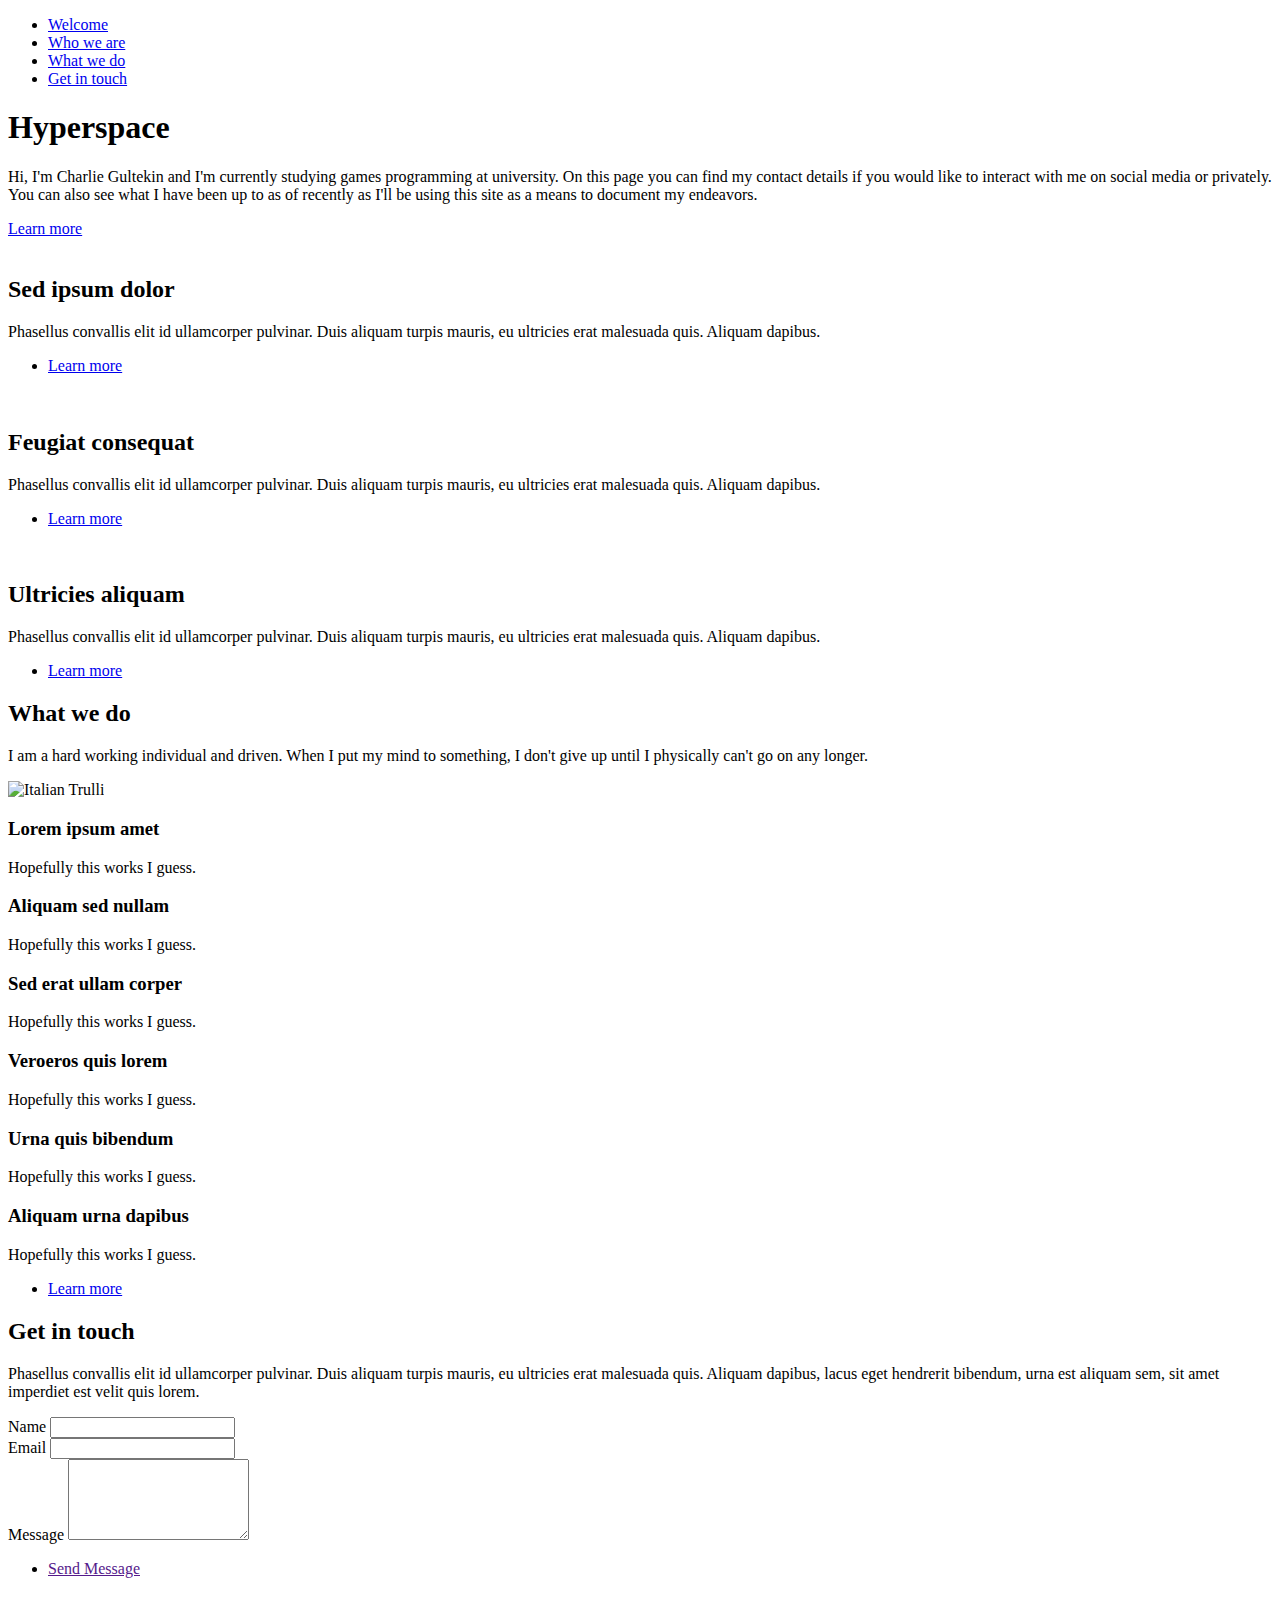
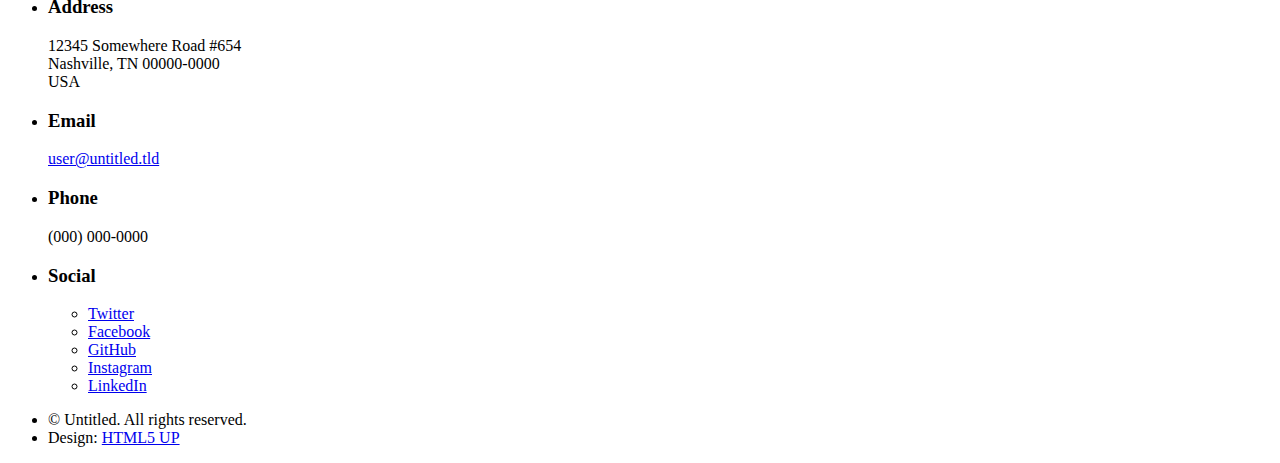
==== index.html @ ab6501bb "gif" ====
﻿<!DOCTYPE HTML>
<!--
	Hyperspace by HTML5 UP
	html5up.net | @ajlkn
	Free for personal and commercial use under the CCA 3.0 license (html5up.net/license)
-->
<html>
	<head>
		<title>Hyperspace by HTML5 UP</title>
		<meta charset="utf-8" />
		<meta name="viewport" content="width=device-width, initial-scale=1, user-scalable=no" />
		<link rel="stylesheet" href="assets/css/main.css" />
		<noscript><link rel="stylesheet" href="assets/css/noscript.css" /></noscript>
	</head>
	<body class="is-preload">

		<!-- Sidebar -->
			<section id="sidebar">
				<div class="inner">
					<nav>
						<ul>
							<li><a href="#intro">Welcome</a></li>
							<li><a href="#one">Who we are</a></li>
							<li><a href="#two">What we do</a></li>
							<li><a href="#three">Get in touch</a></li>
						</ul>
					</nav>
				</div>
			</section>

		<!-- Wrapper -->
            <div id="wrapper">

                <!-- Intro -->
                <section id="intro" class="wrapper style1 fullscreen fade-up">
                    <div class="inner">
                        <h1>Hyperspace</h1>
                        <p>
                            Hi, I'm Charlie Gultekin and I'm currently studying games programming at university. On this page you can find my contact details if you would like to
                            interact with me on social media or privately. You can also see what I have been up to as of recently as I'll be using this site as a means to document
                            my endeavors.
                            <li><a href="#one" class="button scrolly">Learn more</a></li>
                            </ul>
                    </div>
                </section>
               <!-- <a href="http://html5up.net">HTML5 UP</a><br />
                and released for free under the <a href="http://html5up.net/license">Creative Commons</a>.</p>
                <ul class="actions">
                    <!-- One -->
                    <section id="one" class="wrapper style2 spotlights">
                        <section>
                            <a href="#" class="image"><img src="godman.gif" alt="" data-position="center center" /></a>
                            <div class="content">
                                <div class="inner">
                                    <h2>Sed ipsum dolor</h2>
                                    <p>Phasellus convallis elit id ullamcorper pulvinar. Duis aliquam turpis mauris, eu ultricies erat malesuada quis. Aliquam dapibus.</p>
                                    <ul class="actions">
                                        <li><a href="generic.html" class="button">Learn more</a></li>
                                    </ul>
                                </div>
                            </div>
                        </section>
                        <section>
                            <a href="#" class="image"><img src="images/pic02.jpg" alt="" data-position="top center" /></a>
                            <div class="content">
                                <div class="inner">
                                    <h2>Feugiat consequat</h2>
                                    <p>Phasellus convallis elit id ullamcorper pulvinar. Duis aliquam turpis mauris, eu ultricies erat malesuada quis. Aliquam dapibus.</p>
                                    <ul class="actions">
                                        <li><a href="generic.html" class="button">Learn more</a></li>
                                    </ul>
                                </div>
                            </div>
                        </section>
                        <section>
                            <a href="#" class="image"><img src="images/pic03.jpg" alt="" data-position="25% 25%" /></a>
                            <div class="content">
                                <div class="inner">
                                    <h2>Ultricies aliquam</h2>
                                    <p>Phasellus convallis elit id ullamcorper pulvinar. Duis aliquam turpis mauris, eu ultricies erat malesuada quis. Aliquam dapibus.</p>
                                    <ul class="actions">
                                        <li><a href="generic.html" class="button">Learn more</a></li>
                                    </ul>
                                </div>
                            </div>
                        </section>
                    </section>

                    <!-- Two -->
                    <section id="two" class="wrapper style3 fade-up">
                        <div class="inner">
                            <h2>What we do</h2>
                            <p>I am a hard working individual and driven. When I put my mind to something, I don't give up until I physically can't go on any longer.</p>
                            <div class="features">
                                <section>

                                    <!-- <span class="icon solid major fa-code"></span> -->
                                    <img src="pic_trulli.jpg" alt="Italian Trulli">
                                    <h3>Lorem ipsum amet</h3>
                                    <p>Hopefully this works I guess.</p>
                                </section>
                                <section>
                                    <span class="icon solid major fa-lock"></span>
                                    <h3>Aliquam sed nullam</h3>
                                    <p>Hopefully this works I guess.</p>
                                </section>
                                <section>
                                    <span class="icon solid major fa-cog"></span>
                                    <h3>Sed erat ullam corper</h3>
                                    <p>Hopefully this works I guess.</p>
                                </section>
                                <section>
                                    <span class="icon solid major fa-desktop"></span>
                                    <h3>Veroeros quis lorem</h3>
                                    <p>Hopefully this works I guess.</p>
                                </section>
                                <section>
                                    <span class="icon solid major fa-link"></span>
                                    <h3>Urna quis bibendum</h3>
                                    <p>Hopefully this works I guess.</p>
                                </section>
                                <section>
                                    <span class="icon major fa-gem"></span>
                                    <h3>Aliquam urna dapibus</h3>
                                    <p>Hopefully this works I guess.</p>
                                </section>
                            </div>
                            <ul class="actions">
                                <li><a href="generic.html" class="button">Learn more</a></li>
                            </ul>
                        </div>
                    </section>

                    <!-- Three -->
                    <section id="three" class="wrapper style1 fade-up">
                        <div class="inner">
                            <h2>Get in touch</h2>
                            <p>Phasellus convallis elit id ullamcorper pulvinar. Duis aliquam turpis mauris, eu ultricies erat malesuada quis. Aliquam dapibus, lacus eget hendrerit bibendum, urna est aliquam sem, sit amet imperdiet est velit quis lorem.</p>
                            <div class="split style1">
                                <section>
                                    <form method="post" action="#">
                                        <div class="fields">
                                            <div class="field half">
                                                <label for="name">Name</label>
                                                <input type="text" name="name" id="name" />
                                            </div>
                                            <div class="field half">
                                                <label for="email">Email</label>
                                                <input type="text" name="email" id="email" />
                                            </div>
                                            <div class="field">
                                                <label for="message">Message</label>
                                                <textarea name="message" id="message" rows="5"></textarea>
                                            </div>
                                        </div>
                                        <ul class="actions">
                                            <li><a href="" class="button submit">Send Message</a></li>
                                        </ul>
                                    </form>
                                </section>
                                <section>
                                    <ul class="contact">
                                        <li>
                                            <h3>Address</h3>
                                            <span>
                                                12345 Somewhere Road #654<br />
                                                Nashville, TN 00000-0000<br />
                                                USA
                                            </span>
                                        </li>
                                        <li>
                                            <h3>Email</h3>
                                            <a href="#">user@untitled.tld</a>
                                        </li>
                                        <li>
                                            <h3>Phone</h3>
                                            <span>(000) 000-0000</span>
                                        </li>
                                        <li>
                                            <h3>Social</h3>
                                            <ul class="icons">
                                                <li><a href="#" class="icon brands fa-twitter"><span class="label">Twitter</span></a></li>
                                                <li><a href="#" class="icon brands fa-facebook-f"><span class="label">Facebook</span></a></li>
                                                <li><a href="#" class="icon brands fa-github"><span class="label">GitHub</span></a></li>
                                                <li><a href="#" class="icon brands fa-instagram"><span class="label">Instagram</span></a></li>
                                                <li><a href="#" class="icon brands fa-linkedin-in"><span class="label">LinkedIn</span></a></li>
                                            </ul>
                                        </li>
                                    </ul>
                                </section>
                            </div>
                        </div>
                    </section>

            </div>

		<!-- Footer -->
			<footer id="footer" class="wrapper style1-alt">
				<div class="inner">
					<ul class="menu">
						<li>&copy; Untitled. All rights reserved.</li><li>Design: <a href="http://html5up.net">HTML5 UP</a></li>
					</ul>
				</div>
			</footer>

		<!-- Scripts -->
			<script src="assets/js/jquery.min.js"></script>
			<script src="assets/js/jquery.scrollex.min.js"></script>
			<script src="assets/js/jquery.scrolly.min.js"></script>
			<script src="assets/js/browser.min.js"></script>
			<script src="assets/js/breakpoints.min.js"></script>
			<script src="assets/js/util.js"></script>
			<script src="assets/js/main.js"></script>

	</body>
</html>
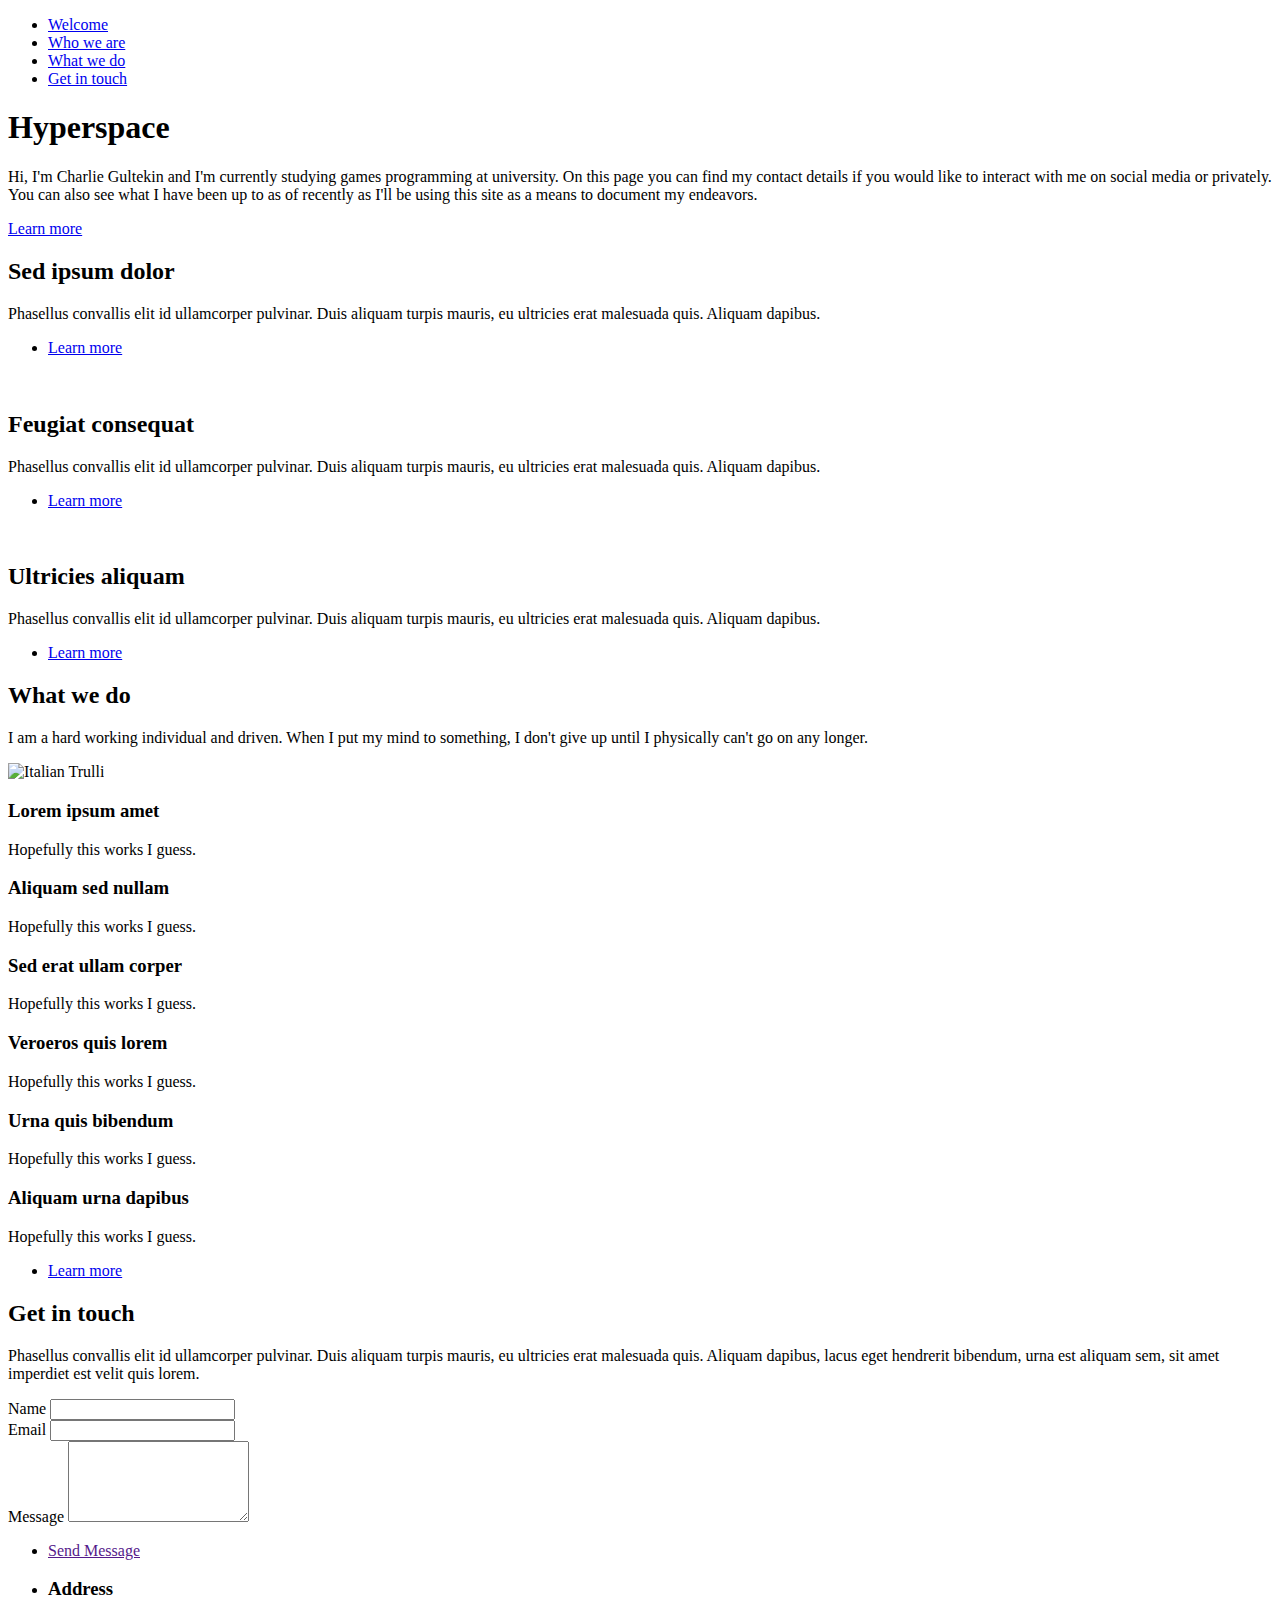
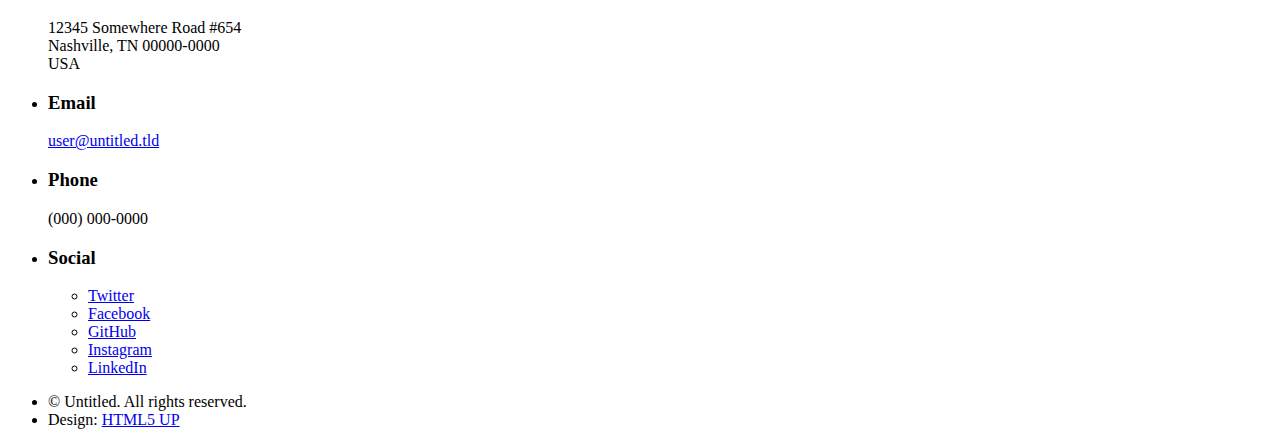
==== commit c5f4489b: "gif" ====
--- a/index.html
+++ b/index.html
@@ -49,7 +49,7 @@
                     <!-- One -->
                     <section id="one" class="wrapper style2 spotlights">
                         <section>
-                            <a href="#" class="image"><img src="godman.gif" alt="" data-position="center center" /></a>
+                            <a href="#" class="image"><gif src="images/godman.gif" alt="" data-position="center center" /></a>
                             <div class="content">
                                 <div class="inner">
                                     <h2>Sed ipsum dolor</h2>
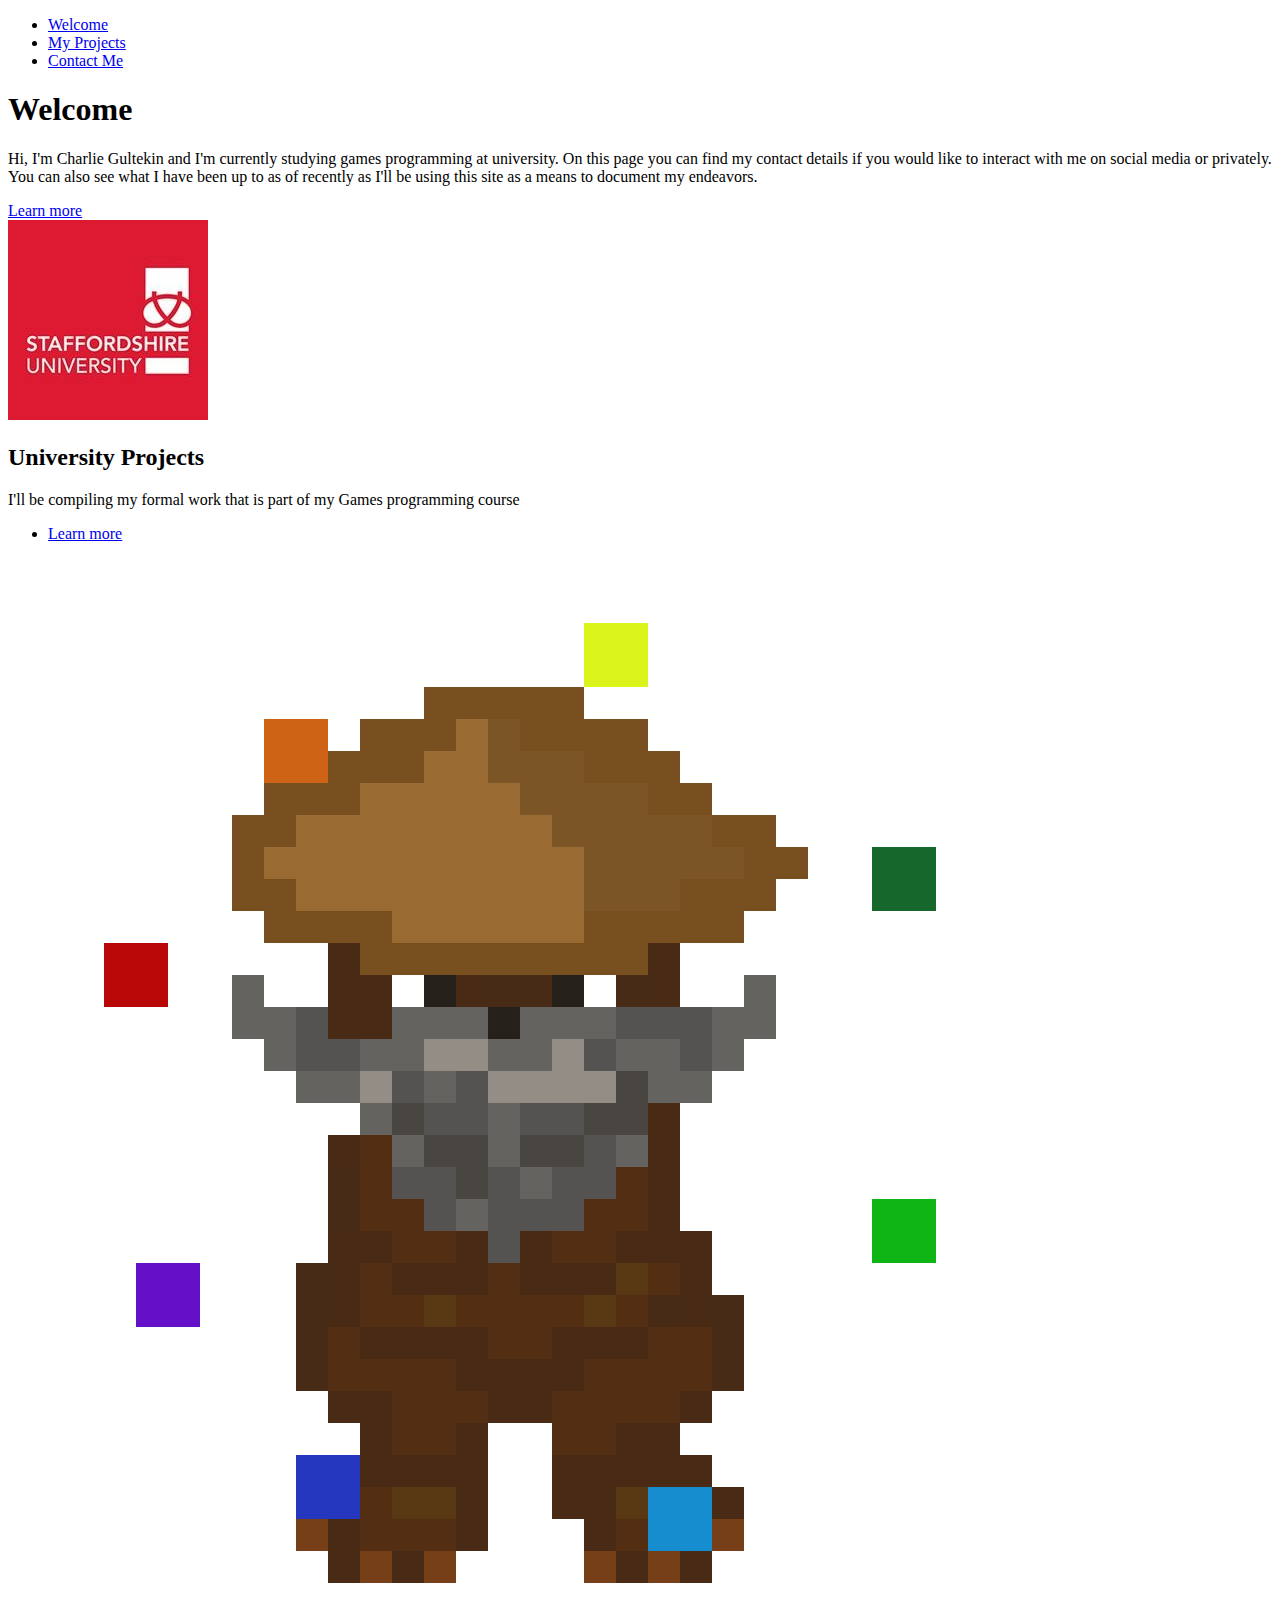
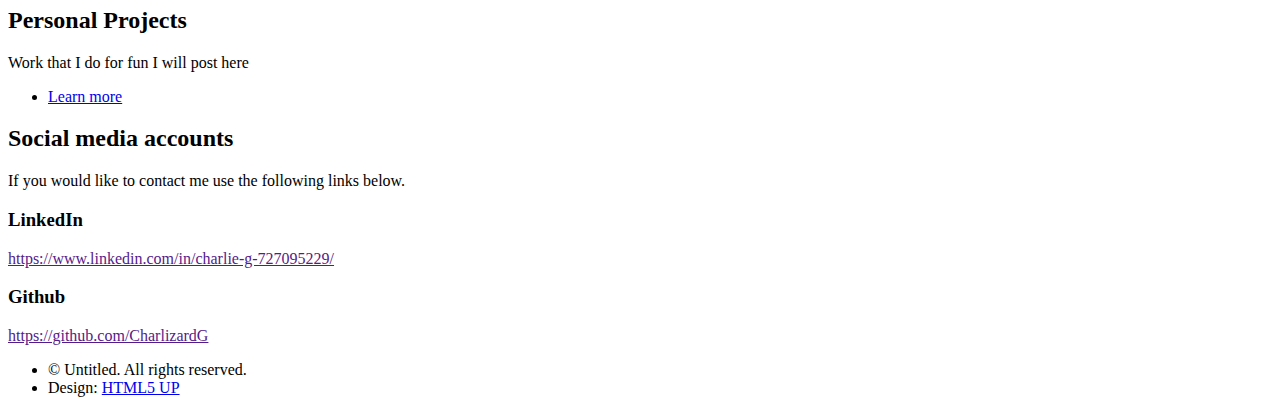
==== commit 7f976b10: "formatting changes" ====
--- a/index.html
+++ b/index.html
@@ -6,7 +6,7 @@
 -->
 <html>
 	<head>
-		<title>Hyperspace by HTML5 UP</title>
+		<title>Welcome</title>
 		<meta charset="utf-8" />
 		<meta name="viewport" content="width=device-width, initial-scale=1, user-scalable=no" />
 		<link rel="stylesheet" href="assets/css/main.css" />
@@ -18,12 +18,12 @@
 			<section id="sidebar">
 				<div class="inner">
 					<nav>
-						<ul>
-							<li><a href="#intro">Welcome</a></li>
-							<li><a href="#one">Who we are</a></li>
-							<li><a href="#two">What we do</a></li>
-							<li><a href="#three">Get in touch</a></li>
-						</ul>
+                        <ul>
+                            <li><a href="#intro">Welcome</a></li>
+                            <li><a href="#one">My Projects</a></li>
+                            <li><a href="#two">Contact Me</a></li>
+                            <!--<li><a href="#three">Get in touch</a></li>-->
+                        </ul>
 					</nav>
 				</div>
 			</section>
@@ -34,7 +34,7 @@
                 <!-- Intro -->
                 <section id="intro" class="wrapper style1 fullscreen fade-up">
                     <div class="inner">
-                        <h1>Hyperspace</h1>
+                        <h1>Welcome</h1>
                         <p>
                             Hi, I'm Charlie Gultekin and I'm currently studying games programming at university. On this page you can find my contact details if you would like to
                             interact with me on social media or privately. You can also see what I have been up to as of recently as I'll be using this site as a means to document
@@ -43,154 +43,84 @@
                             </ul>
                     </div>
                 </section>
-               <!-- <a href="http://html5up.net">HTML5 UP</a><br />
-                and released for free under the <a href="http://html5up.net/license">Creative Commons</a>.</p>
-                <ul class="actions">
-                    <!-- One -->
-                    <section id="one" class="wrapper style2 spotlights">
-                        <section>
-                            <a href="#" class="image"><gif src="images/godman.gif" alt="" data-position="center center" /></a>
-                            <div class="content">
-                                <div class="inner">
-                                    <h2>Sed ipsum dolor</h2>
-                                    <p>Phasellus convallis elit id ullamcorper pulvinar. Duis aliquam turpis mauris, eu ultricies erat malesuada quis. Aliquam dapibus.</p>
-                                    <ul class="actions">
-                                        <li><a href="generic.html" class="button">Learn more</a></li>
-                                    </ul>
-                                </div>
-                            </div>
-                        </section>
-                        <section>
-                            <a href="#" class="image"><img src="images/pic02.jpg" alt="" data-position="top center" /></a>
-                            <div class="content">
-                                <div class="inner">
-                                    <h2>Feugiat consequat</h2>
-                                    <p>Phasellus convallis elit id ullamcorper pulvinar. Duis aliquam turpis mauris, eu ultricies erat malesuada quis. Aliquam dapibus.</p>
-                                    <ul class="actions">
-                                        <li><a href="generic.html" class="button">Learn more</a></li>
-                                    </ul>
-                                </div>
-                            </div>
-                        </section>
-                        <section>
-                            <a href="#" class="image"><img src="images/pic03.jpg" alt="" data-position="25% 25%" /></a>
-                            <div class="content">
-                                <div class="inner">
-                                    <h2>Ultricies aliquam</h2>
-                                    <p>Phasellus convallis elit id ullamcorper pulvinar. Duis aliquam turpis mauris, eu ultricies erat malesuada quis. Aliquam dapibus.</p>
-                                    <ul class="actions">
-                                        <li><a href="generic.html" class="button">Learn more</a></li>
-                                    </ul>
-                                </div>
-                            </div>
-                        </section>
-                    </section>
-
-                    <!-- Two -->
-                    <section id="two" class="wrapper style3 fade-up">
-                        <div class="inner">
-                            <h2>What we do</h2>
-                            <p>I am a hard working individual and driven. When I put my mind to something, I don't give up until I physically can't go on any longer.</p>
-                            <div class="features">
-                                <section>
-
-                                    <!-- <span class="icon solid major fa-code"></span> -->
-                                    <img src="pic_trulli.jpg" alt="Italian Trulli">
-                                    <h3>Lorem ipsum amet</h3>
-                                    <p>Hopefully this works I guess.</p>
-                                </section>
-                                <section>
-                                    <span class="icon solid major fa-lock"></span>
-                                    <h3>Aliquam sed nullam</h3>
-                                    <p>Hopefully this works I guess.</p>
-                                </section>
-                                <section>
-                                    <span class="icon solid major fa-cog"></span>
-                                    <h3>Sed erat ullam corper</h3>
-                                    <p>Hopefully this works I guess.</p>
-                                </section>
-                                <section>
-                                    <span class="icon solid major fa-desktop"></span>
-                                    <h3>Veroeros quis lorem</h3>
-                                    <p>Hopefully this works I guess.</p>
-                                </section>
-                                <section>
-                                    <span class="icon solid major fa-link"></span>
-                                    <h3>Urna quis bibendum</h3>
-                                    <p>Hopefully this works I guess.</p>
-                                </section>
-                                <section>
-                                    <span class="icon major fa-gem"></span>
-                                    <h3>Aliquam urna dapibus</h3>
-                                    <p>Hopefully this works I guess.</p>
-                                </section>
-                            </div>
-                            <ul class="actions">
-                                <li><a href="generic.html" class="button">Learn more</a></li>
-                            </ul>
-                        </div>
-                    </section>
-
-                    <!-- Three -->
-                    <section id="three" class="wrapper style1 fade-up">
-                        <div class="inner">
-                            <h2>Get in touch</h2>
-                            <p>Phasellus convallis elit id ullamcorper pulvinar. Duis aliquam turpis mauris, eu ultricies erat malesuada quis. Aliquam dapibus, lacus eget hendrerit bibendum, urna est aliquam sem, sit amet imperdiet est velit quis lorem.</p>
-                            <div class="split style1">
-                                <section>
-                                    <form method="post" action="#">
-                                        <div class="fields">
-                                            <div class="field half">
-                                                <label for="name">Name</label>
-                                                <input type="text" name="name" id="name" />
-                                            </div>
-                                            <div class="field half">
-                                                <label for="email">Email</label>
-                                                <input type="text" name="email" id="email" />
-                                            </div>
-                                            <div class="field">
-                                                <label for="message">Message</label>
-                                                <textarea name="message" id="message" rows="5"></textarea>
-                                            </div>
-                                        </div>
-                                        <ul class="actions">
-                                            <li><a href="" class="button submit">Send Message</a></li>
-                                        </ul>
-                                    </form>
-                                </section>
-                                <section>
-                                    <ul class="contact">
-                                        <li>
-                                            <h3>Address</h3>
-                                            <span>
-                                                12345 Somewhere Road #654<br />
-                                                Nashville, TN 00000-0000<br />
-                                                USA
-                                            </span>
-                                        </li>
-                                        <li>
-                                            <h3>Email</h3>
-                                            <a href="#">user@untitled.tld</a>
-                                        </li>
-                                        <li>
-                                            <h3>Phone</h3>
-                                            <span>(000) 000-0000</span>
-                                        </li>
-                                        <li>
-                                            <h3>Social</h3>
-                                            <ul class="icons">
-                                                <li><a href="#" class="icon brands fa-twitter"><span class="label">Twitter</span></a></li>
-                                                <li><a href="#" class="icon brands fa-facebook-f"><span class="label">Facebook</span></a></li>
-                                                <li><a href="#" class="icon brands fa-github"><span class="label">GitHub</span></a></li>
-                                                <li><a href="#" class="icon brands fa-instagram"><span class="label">Instagram</span></a></li>
-                                                <li><a href="#" class="icon brands fa-linkedin-in"><span class="label">LinkedIn</span></a></li>
-                                            </ul>
-                                        </li>
-                                    </ul>
-                                </section>
+         <!-- One -->
+                <section id="one" class="wrapper style2 spotlights">
+                    <section>
+                        <a href="Uni projects.html" class="image"><img src="images/staff.jpg" alt="" data-position="center center" /></a>
+                        <div class="content">
+                            <div class="inner">
+                                <h2>University Projects</h2>
+                                <p>I'll be compiling my formal work that is part of my Games programming course</p>
+                                <ul class="actions">
+                                    <li><a href="Uni projects.html" class="button">Learn more</a></li>
+                                </ul>
                             </div>
                         </div>
                     </section>
+                    <section>
+                        <a href="Personal projects.html" class="image"><img src="images/godman.gif" alt="" data-position="top center" /></a>
+                        <div class="content">
+                            <div class="inner">
+                                <h2>Personal Projects</h2>
+                                <p>Work that I do for fun I will post here</p>
+                                <ul class="actions">
+                                    <li><a href="Personal projects.html" class="button">Learn more</a></li>
+                                </ul>
+                            </div>
+                        </div>
+                    </section>
+                    <!--<section>
+            <a href="#" class="image"><img src="images/pic03.jpg" alt="" data-position="25% 25%" /></a>
+        <div class="content">
+        <div class="inner">
+             <h2>My future projects</h2>
+                <p>I'll be updating this page in the future as a developement log to document my work</p>
+                <ul class="actions">
+                <li><a href="generic.html" class="button">Learn more</a></li>
+                 </ul>
+                </div>
+                 </div>
+                </section> -->
+                </section>
+
+                <!-- Two -->
+                <section id="two" class="wrapper style3 fade-up">
+                    <div class="inner">
+                        <h2>Social media accounts</h2>
+                        <p>If you would like to contact me use the following links below.</p>
+                        <div class="features">
+                            <section>
+                                <!-- <span class="icon solid major fa-lock"></span> -->
+                                <h3>LinkedIn</h3>
+                                <p><a href>https://www.linkedin.com/in/charlie-g-727095229/</a></p>
+                            </section>
+                            <section>
+                               <!-- <span class="icon solid major fa-cog"></span> -->
+                                <h3>Github</h3>
+                                <p><a href>https://github.com/CharlizardG</a></p>
+                            </section>
+                           <!--  <section>
+                                <span class="icon solid major fa-desktop"></span>
+                                <h3></h3>
+                                <p>project 4.</p>
+                            </section>
+                            <section>
+                                <span class="icon solid major fa-link"></span>
+                                <h3>Urna quis bibendum</h3>
+                                <p>project 5.</p>
+                            </section>
+                            <section>
+                                <span class="icon major fa-gem"></span>
+                                <h3>Aliquam urna dapibus</h3>
+                                <p>project 6.</p>
+                            </section> -->
+                        <!--</div>
+                        <ul class="actions">
+                            <li><a href="generic.html" class="button">Learn more</a></li>
+                        </ul>
+                    </div>-->
+                </section>
+
 
             </div>
 
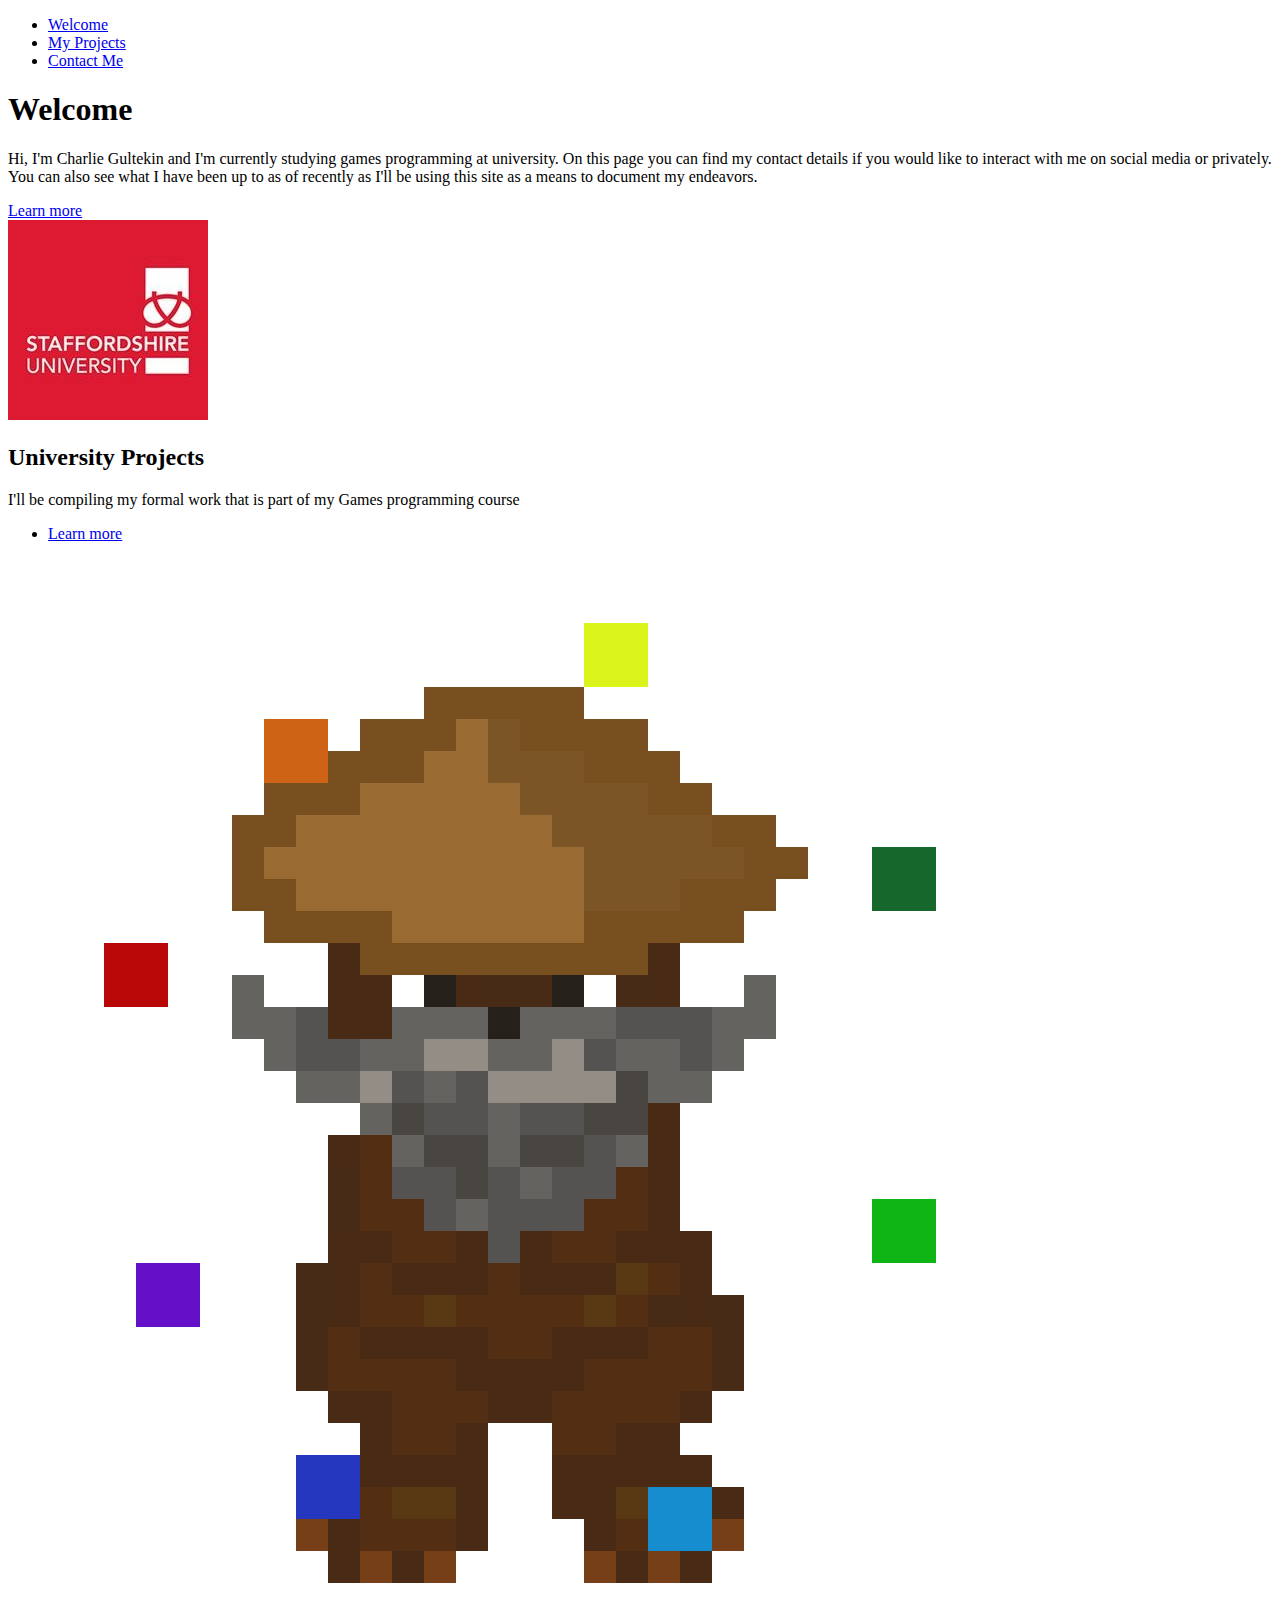
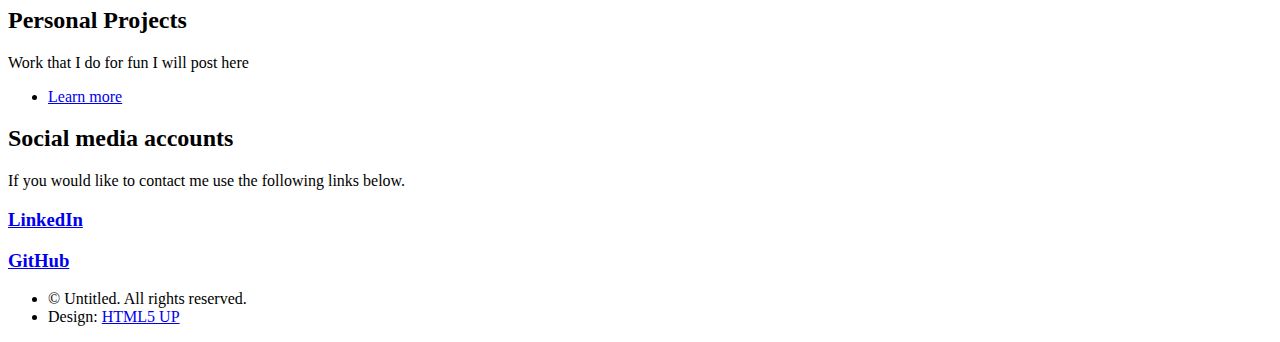
==== commit dfaae7d9: "changed the links at the bottom to work" ====
--- a/index.html
+++ b/index.html
@@ -91,13 +91,11 @@
                         <div class="features">
                             <section>
                                 <!-- <span class="icon solid major fa-lock"></span> -->
-                                <h3>LinkedIn</h3>
-                                <p><a href>https://www.linkedin.com/in/charlie-g-727095229/</a></p>
+                                <h3><a href = "https://www.linkedin.com/in/charlie-g-727095229/" class="active">LinkedIn</a></h3>
                             </section>
                             <section>
                                <!-- <span class="icon solid major fa-cog"></span> -->
-                                <h3>Github</h3>
-                                <p><a href>https://github.com/CharlizardG</a></p>
+                                <h3><a href = "https://github.com/CharlizardG" class="active">GitHub</a></h3>
                             </section>
                            <!--  <section>
                                 <span class="icon solid major fa-desktop"></span>
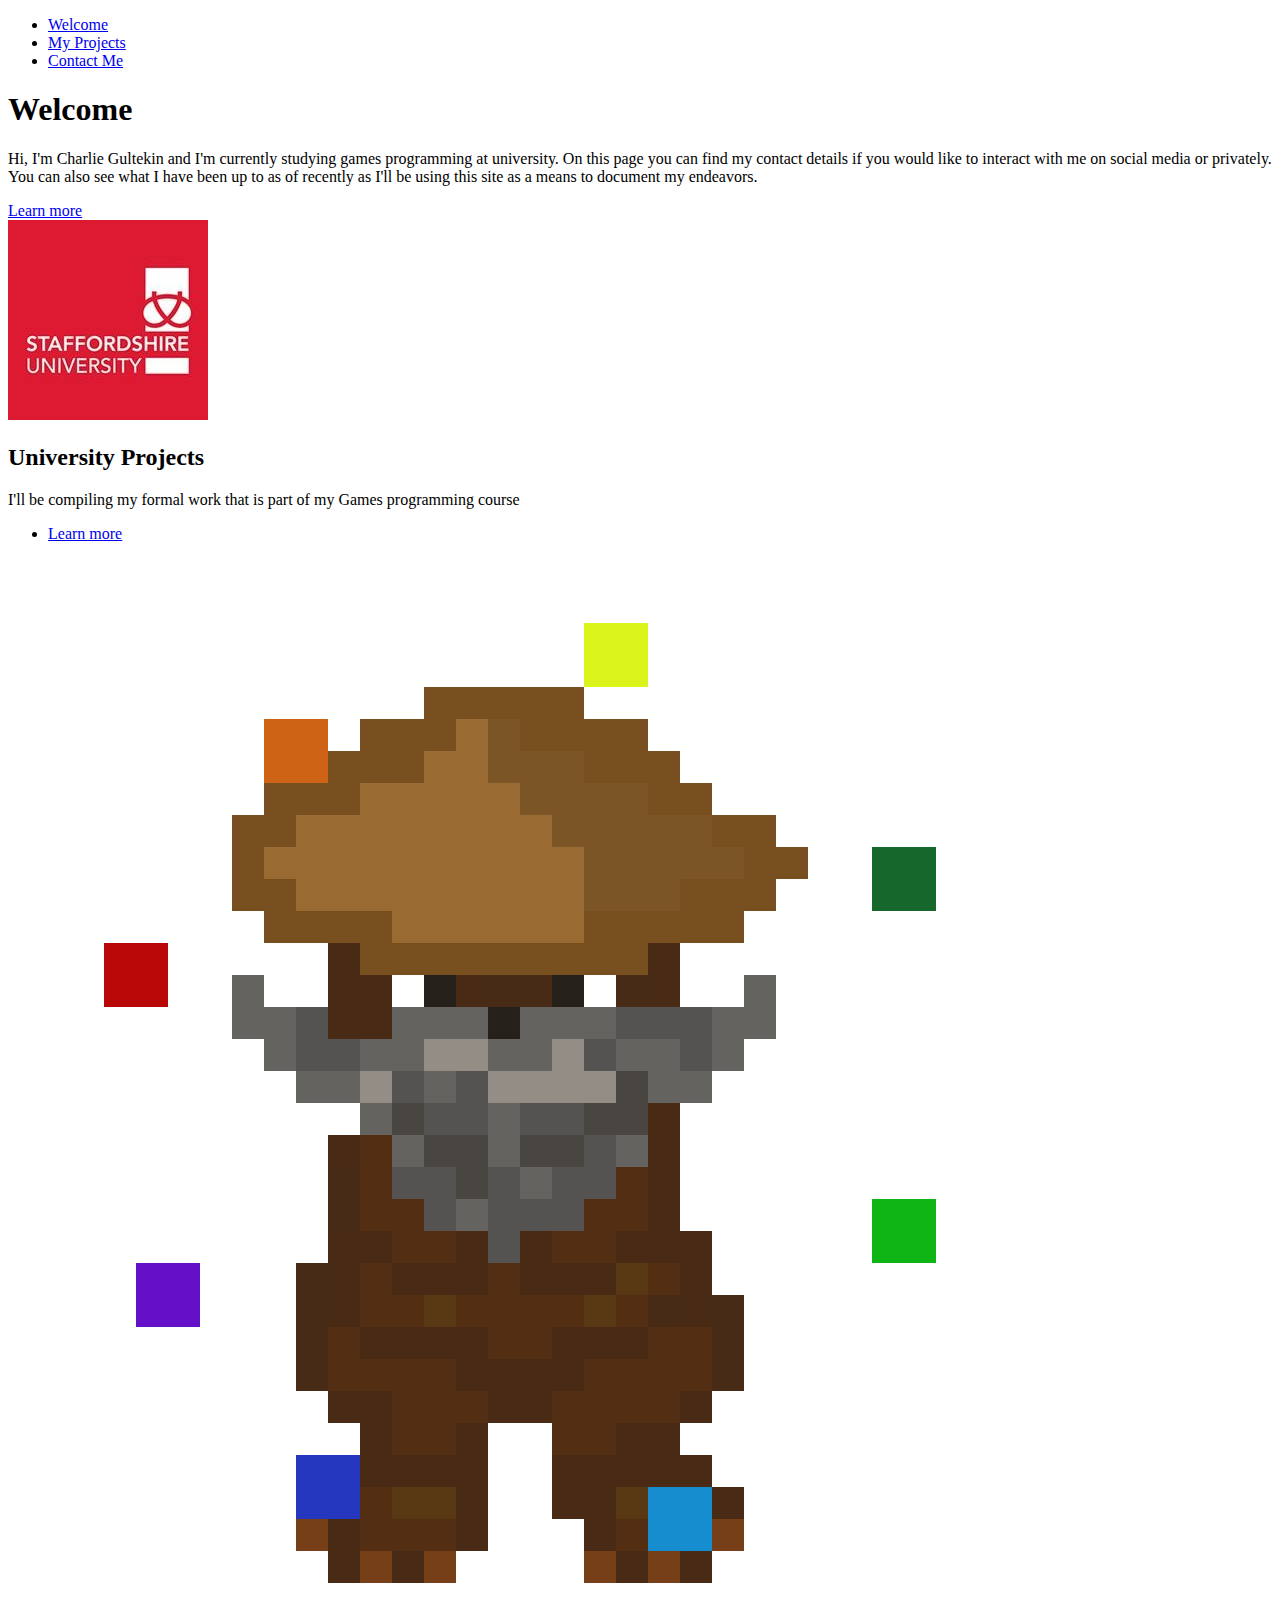
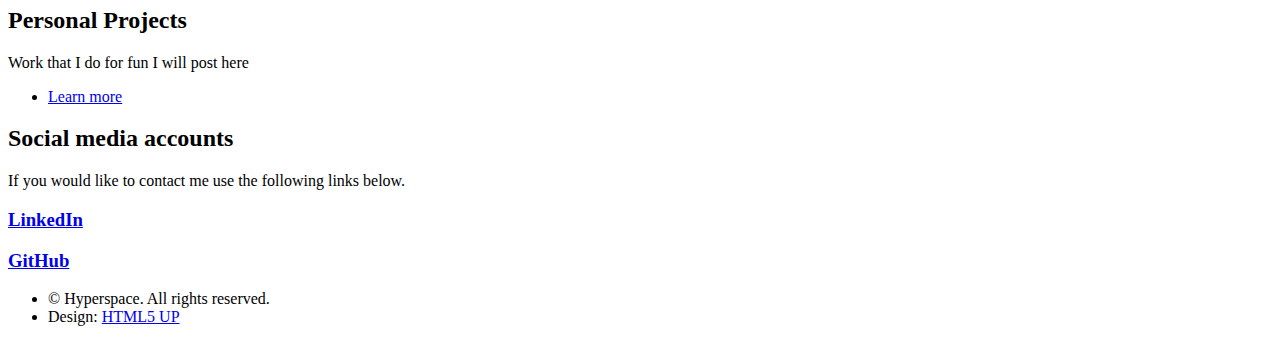
==== commit 06b8edf1: "proper formatting for personal projects" ====
--- a/index.html
+++ b/index.html
@@ -69,18 +69,7 @@
                             </div>
                         </div>
                     </section>
-                    <!--<section>
-            <a href="#" class="image"><img src="images/pic03.jpg" alt="" data-position="25% 25%" /></a>
-        <div class="content">
-        <div class="inner">
-             <h2>My future projects</h2>
-                <p>I'll be updating this page in the future as a developement log to document my work</p>
-                <ul class="actions">
-                <li><a href="generic.html" class="button">Learn more</a></li>
-                 </ul>
-                </div>
-                 </div>
-                </section> -->
+      
                 </section>
 
                 <!-- Two -->
@@ -126,7 +115,7 @@
 			<footer id="footer" class="wrapper style1-alt">
 				<div class="inner">
 					<ul class="menu">
-						<li>&copy; Untitled. All rights reserved.</li><li>Design: <a href="http://html5up.net">HTML5 UP</a></li>
+						<li>&copy; Hyperspace. All rights reserved.</li><li>Design: <a href="http://html5up.net">HTML5 UP</a></li>
 					</ul>
 				</div>
 			</footer>
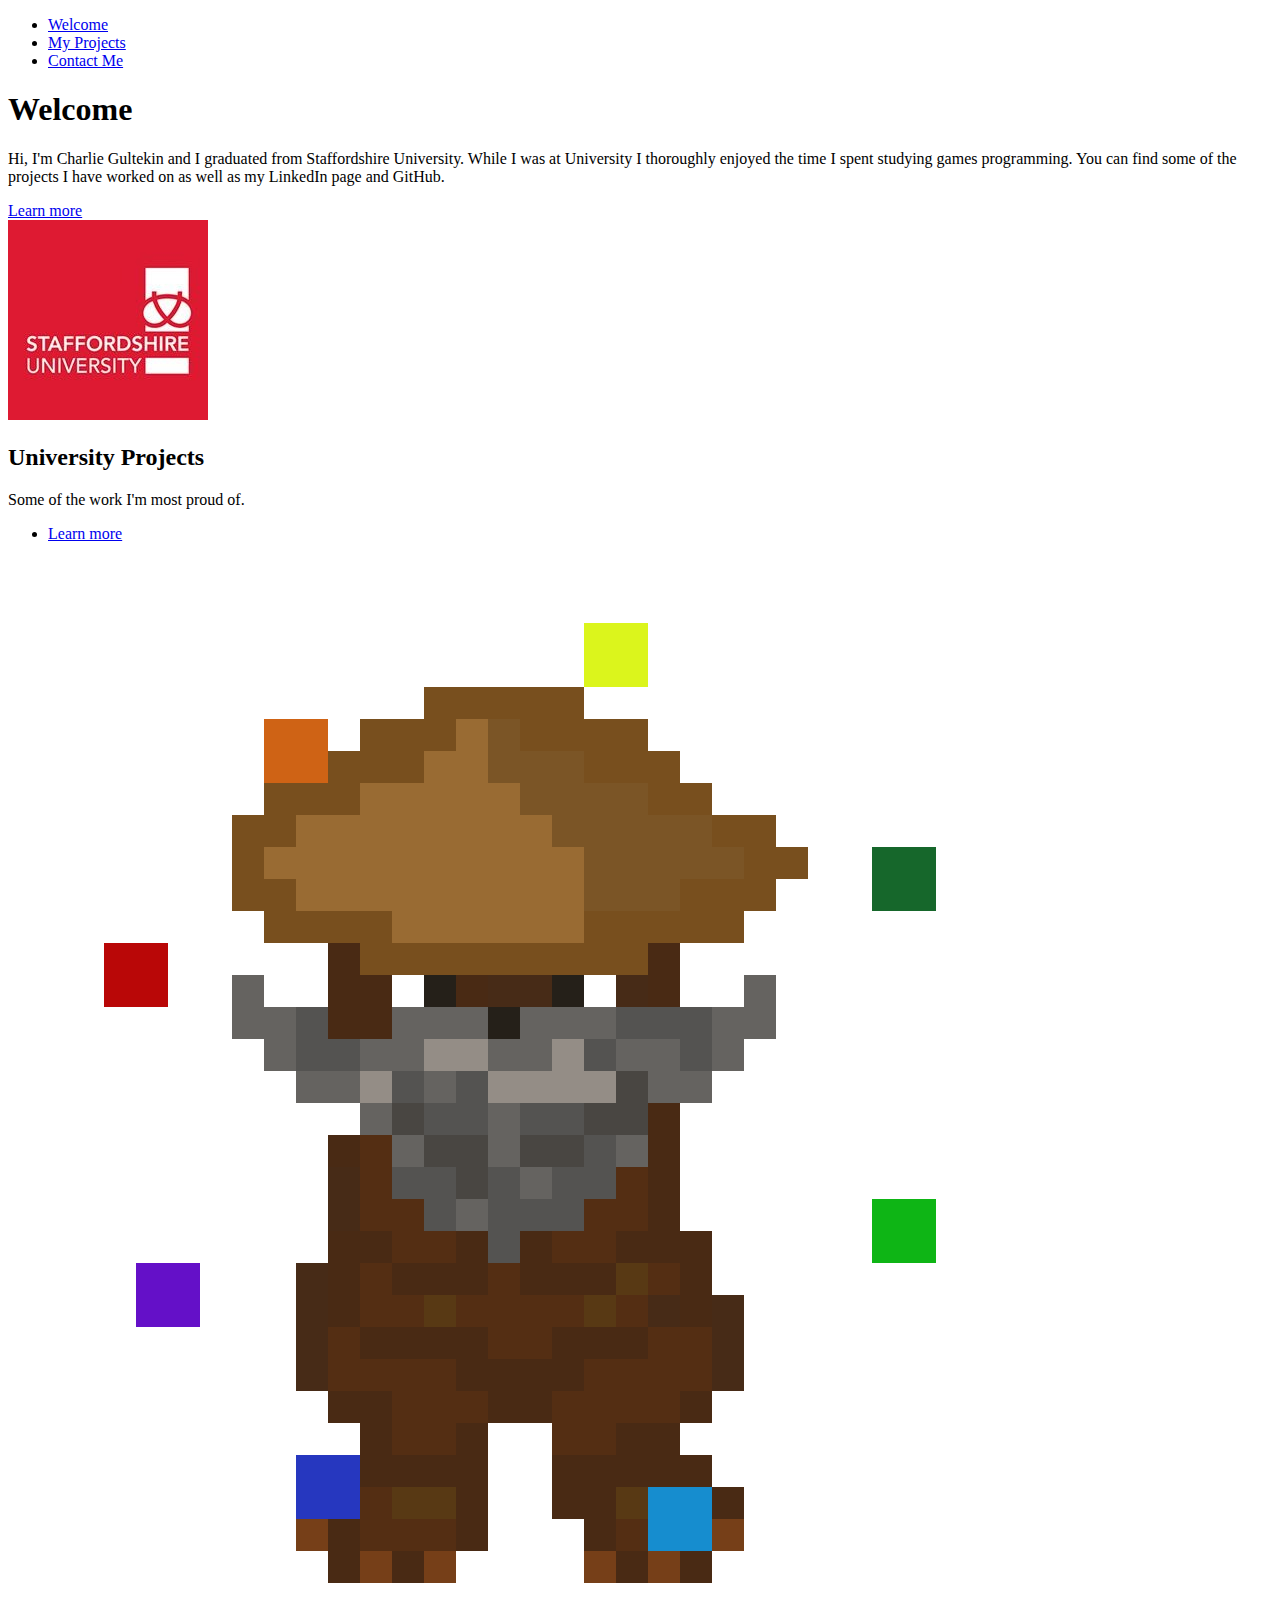
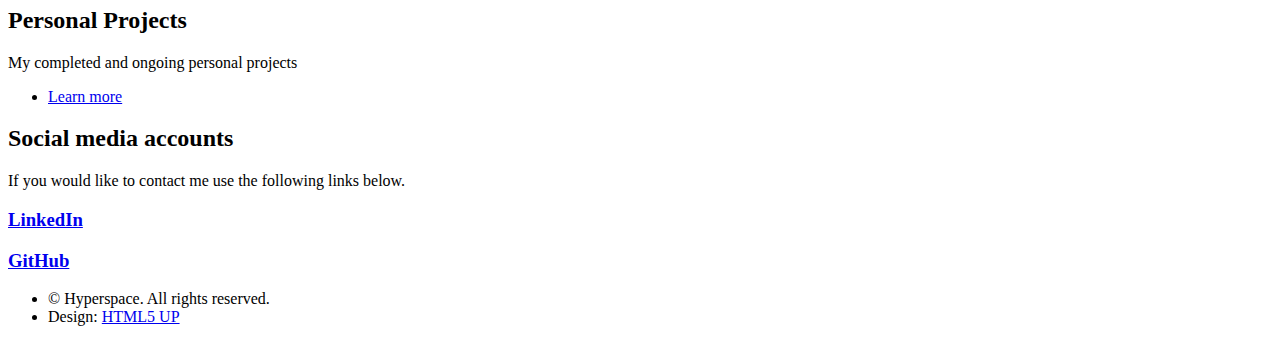
==== commit 0308d150: "minor changes now ive graduated" ====
--- a/index.html
+++ b/index.html
@@ -36,9 +36,9 @@
                     <div class="inner">
                         <h1>Welcome</h1>
                         <p>
-                            Hi, I'm Charlie Gultekin and I'm currently studying games programming at university. On this page you can find my contact details if you would like to
-                            interact with me on social media or privately. You can also see what I have been up to as of recently as I'll be using this site as a means to document
-                            my endeavors.
+                            Hi, I'm Charlie Gultekin and I graduated from Staffordshire University. While I was at University I thoroughly enjoyed the 
+                            time I spent studying games programming. You can find some of the projects I have worked on as well as my LinkedIn page and GitHub.
+                        
                             <li><a href="#one" class="button scrolly">Learn more</a></li>
                             </ul>
                     </div>
@@ -50,7 +50,7 @@
                         <div class="content">
                             <div class="inner">
                                 <h2>University Projects</h2>
-                                <p>I'll be compiling my formal work that is part of my Games programming course</p>
+                                <p>Some of the work I'm most proud of.</p>
                                 <ul class="actions">
                                     <li><a href="Uni projects.html" class="button">Learn more</a></li>
                                 </ul>
@@ -62,7 +62,7 @@
                         <div class="content">
                             <div class="inner">
                                 <h2>Personal Projects</h2>
-                                <p>Work that I do for fun I will post here</p>
+                                <p>My completed and ongoing personal projects</p>
                                 <ul class="actions">
                                     <li><a href="Personal projects.html" class="button">Learn more</a></li>
                                 </ul>
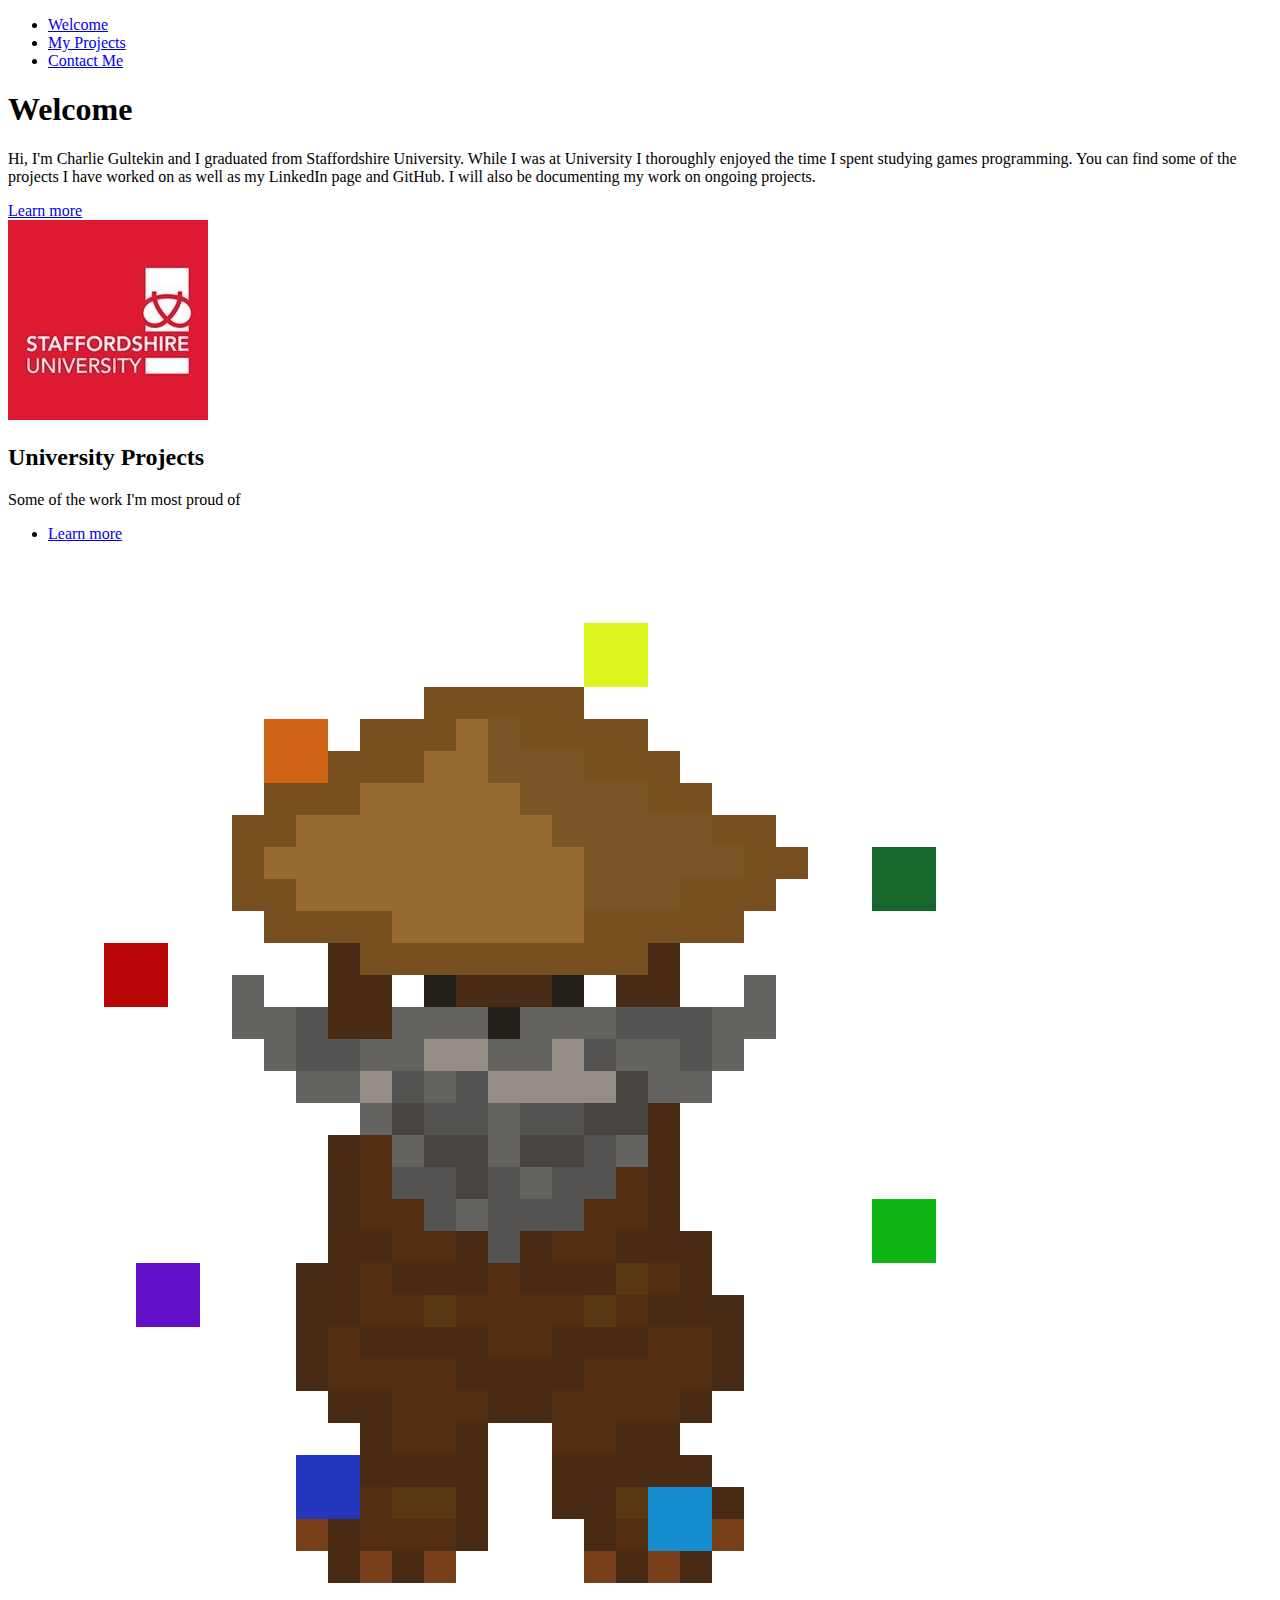
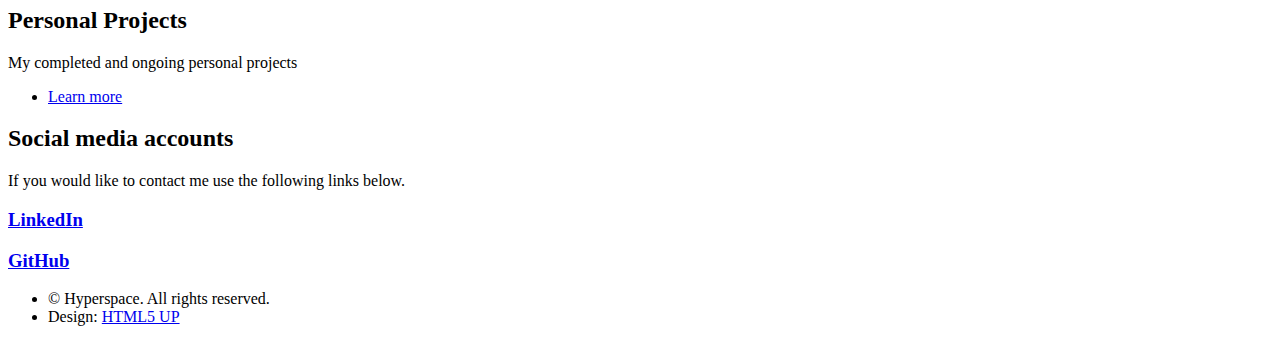
==== commit 4a3aa96e: "slight tweak to intro" ====
--- a/index.html
+++ b/index.html
@@ -37,7 +37,8 @@
                         <h1>Welcome</h1>
                         <p>
                             Hi, I'm Charlie Gultekin and I graduated from Staffordshire University. While I was at University I thoroughly enjoyed the 
-                            time I spent studying games programming. You can find some of the projects I have worked on as well as my LinkedIn page and GitHub.
+                            time I spent studying games programming. You can find some of the projects I have worked on as well as my LinkedIn page and GitHub. 
+                            I will also be documenting my work on ongoing projects.
                         
                             <li><a href="#one" class="button scrolly">Learn more</a></li>
                             </ul>
@@ -50,7 +51,7 @@
                         <div class="content">
                             <div class="inner">
                                 <h2>University Projects</h2>
-                                <p>Some of the work I'm most proud of.</p>
+                                <p>Some of the work I'm most proud of</p>
                                 <ul class="actions">
                                     <li><a href="Uni projects.html" class="button">Learn more</a></li>
                                 </ul>
